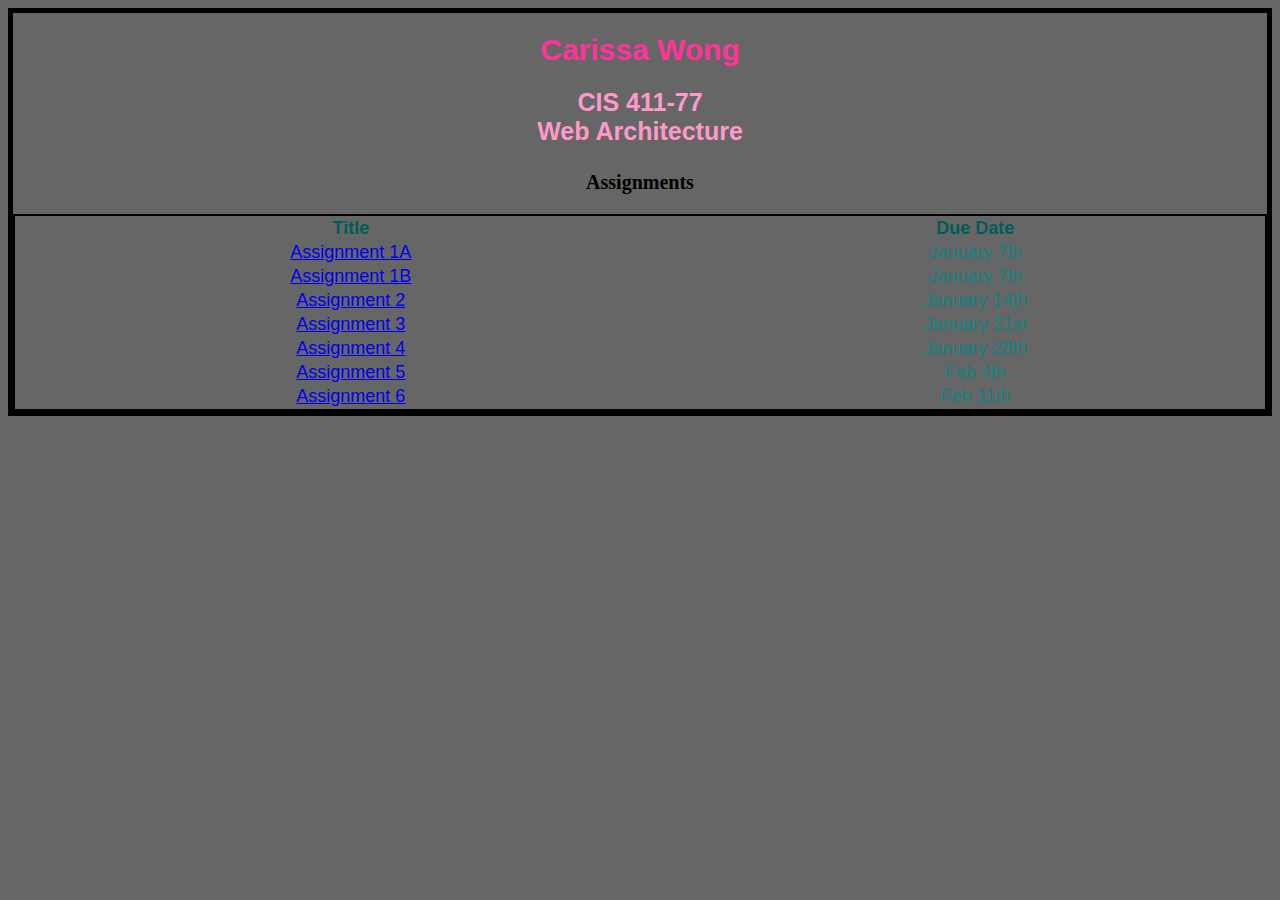
==== index.html @ a53fcb8c "Update Links" ====
<!DOCTYPE html>

<html lang="en">

<title> CWong Homepage </title>

<head>

	<link rel="stylesheet" href="cwonghomepage.css">
</head>

<body>
	<h1> Carissa Wong </h1>
	<h2> CIS 411-77 <br> Web Architecture </h>
	<p>
	<h3> Assignments </h3>
	<p1> 
		<table>
		<tr>
			<th> Title </th>		
			<th> Due Date </th>
		</tr>
		<tr>
			<td> <a href="assignment1a-IntroHTMLandCSS"> Assignment 1A </a> </td>
			<td> January 7th </td>
		</tr>		
		<tr>
			<td> <a href="assignment1b-MimicCSS"> Assignment 1B </a> </td>
			<td> January 7th </td>
		</tr>		
		<tr>
			<td> <a href="assignment2-IntroJS"> Assignment 2 </a> </td>
			<td> January 14th </td>
		</tr>	
		<tr>
			<td> <a href="assignment3a-GitHubWalkthrough"> Assignment 3 </a> </td>
			<td> January 21st </td>
		</tr>
		<tr>
			<td> <a href="assignment4-IntroBootstrap"> Assignment 4 </a> </td>
			<td> January 28th </td>
		</tr>
		<tr>
			<td> <a href="assignment5-AngularJS/"> Assignment 5 </a> </td>
			<td> Feb 4th </td>
		</tr>
            		<tr>
			<td> <a href="assignment6-AngularBlogged/"> Assignment 6 </a> </td>
			<td> Feb 11th </td>
		</tr>
	
	</p1>
	


</body>

</html>
---- cwonghomepage.css ----
body	{
	background-color: #666666;
	font-size: 18px;
	border: 5px solid black
	}
h1	{
	text-align: center;
	color: #FF3399;
	font-size: 30px;
	font-family: "Comic Sans MS", cursive, sans-serif;
	}
h2	{
	text-align: center;
	color: #FF99CC;
	font-size: 25px; 
	font-family: "Comic Sans MS", cursive, sans-serif;	
	}
h3	{
	text-align: center;
	color: #000000;
	font-size: 20px;'
	font-family: "Arial Black", Gadget, sans-serif;	
	}
p1	{
	text-align: center;
	color: #128282;
	font-family: Arial, Helvetica, sans-serif;
	}
table	{
	table-align: center;
	width: 100%;
	text-align: center;
	border: 2px solid black;
	border-spacing: 1px;
	font-family: Arial, Helvetica, sans-serif;
	}
th	{
	color: #005C5C;
	font-family: "Arial Black", Gadget, sans-serif;
	}
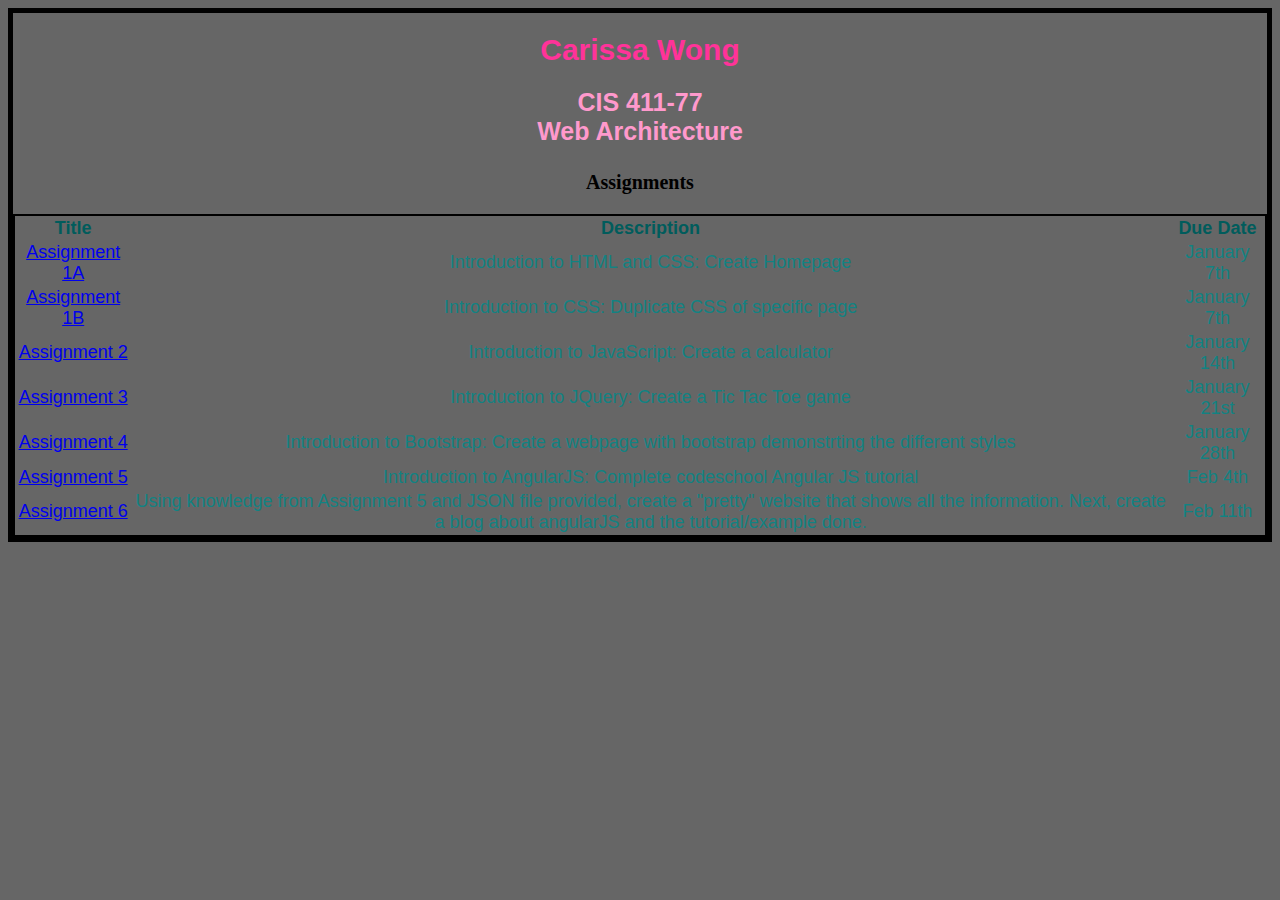
==== commit 608abccc: "Add Description Column" ====
--- a/index.html
+++ b/index.html
@@ -17,35 +17,43 @@
 	<p1> 
 		<table>
 		<tr>
-			<th> Title </th>		
+			<th> Title </th>
+            <th> Description </th>
 			<th> Due Date </th>
 		</tr>
 		<tr>
 			<td> <a href="assignment1a-IntroHTMLandCSS"> Assignment 1A </a> </td>
+            <td> Introduction to HTML and CSS: Create Homepage </td>
 			<td> January 7th </td>
 		</tr>		
 		<tr>
 			<td> <a href="assignment1b-MimicCSS"> Assignment 1B </a> </td>
+            <td> Introduction to CSS: Duplicate CSS of specific page </td>
 			<td> January 7th </td>
 		</tr>		
 		<tr>
 			<td> <a href="assignment2-IntroJS"> Assignment 2 </a> </td>
+            <td> Introduction to JavaScript: Create a calculator </td>
 			<td> January 14th </td>
 		</tr>	
 		<tr>
-			<td> <a href="assignment3a-GitHubWalkthrough"> Assignment 3 </a> </td>
+			<td> <a href="assignment3a-JQueryAndTicTacToe"> Assignment 3 </a> </td>
+            <td> Introduction to JQuery: Create a Tic Tac Toe game </td>
 			<td> January 21st </td>
 		</tr>
 		<tr>
 			<td> <a href="assignment4-IntroBootstrap"> Assignment 4 </a> </td>
+            <td> Introduction to Bootstrap: Create a webpage with bootstrap demonstrting the different styles </td>
 			<td> January 28th </td>
 		</tr>
 		<tr>
 			<td> <a href="assignment5-AngularJS/"> Assignment 5 </a> </td>
+            <td> Introduction to AngularJS: Complete codeschool Angular JS tutorial </td>
 			<td> Feb 4th </td>
 		</tr>
             		<tr>
-			<td> <a href="assignment6-AngularBlogged/"> Assignment 6 </a> </td>
+			<td> <a href="Assignment6-AngularBlogged/"> Assignment 6 </a> </td>
+            <td> Using knowledge from Assignment 5 and JSON file provided, create a "pretty" website that shows all the information. Next, create a blog about angularJS and the tutorial/example done. </td>
 			<td> Feb 11th </td>
 		</tr>
 	
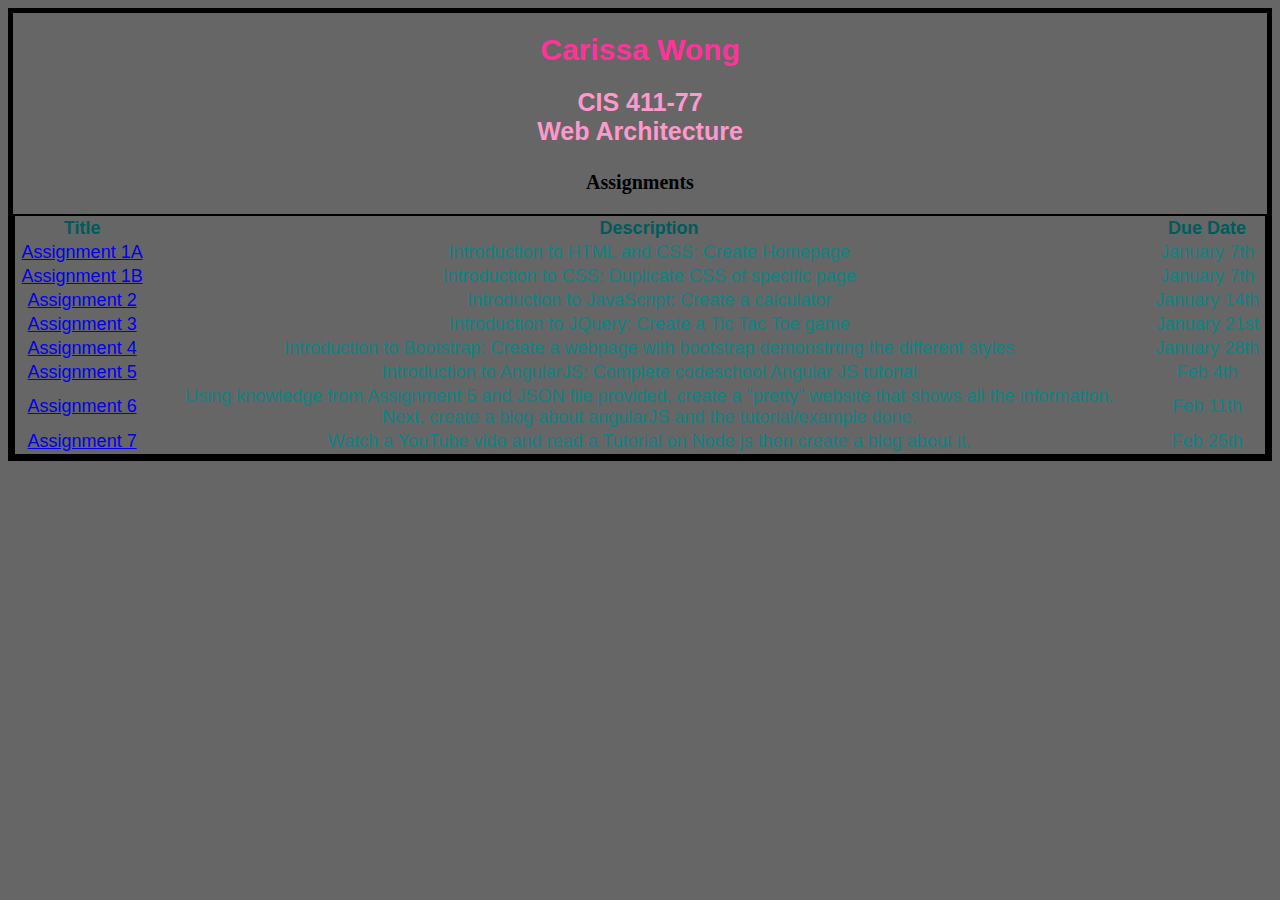
==== commit 7f29a697: "Add Assignment 7 Link" ====
--- a/index.html
+++ b/index.html
@@ -53,10 +53,12 @@
 		</tr>
             		<tr>
 			<td> <a href="Assignment6-AngularBlogged/"> Assignment 6 </a> </td>
-            <td> Using knowledge from Assignment 5 and JSON file provided, create a "pretty" website that shows all the information. Next, create a blog about angularJS and the tutorial/example done. </td>
+            <td> Using knowledge from Assignment 5 and JSON file provided, create a "pretty" website that shows all the information. <br> Next, create a blog about angularJS and the tutorial/example done. </td>
 			<td> Feb 11th </td>
 		</tr>
-	
+			<td> <a href="assignment7-NodeJS/"> Assignment 7 </a> </td>
+            <td> Watch a YouTube vido and read a Tutorial on Node.js then create a blog about it. </td>
+			<td> Feb 25th </td>
 	</p1>
 	
 
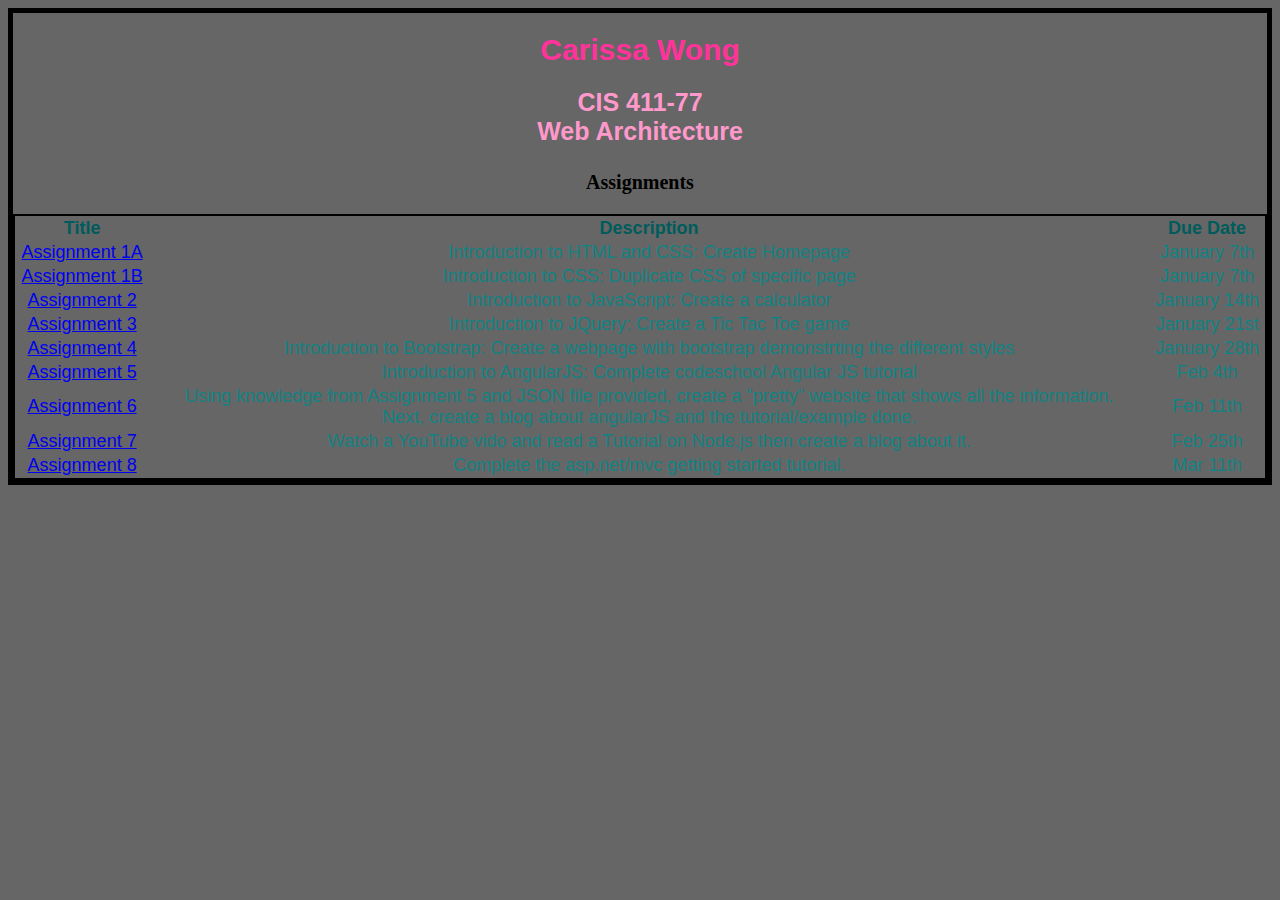
==== commit 268ace9c: "Added Assignment 8 Link" ====
--- a/index.html
+++ b/index.html
@@ -59,6 +59,11 @@
 			<td> <a href="assignment7-NodeJS/"> Assignment 7 </a> </td>
             <td> Watch a YouTube vido and read a Tutorial on Node.js then create a blog about it. </td>
 			<td> Feb 25th </td>
+		</tr>
+			<td> <a href="assignment8-ASP.NETandMVC5Tutorial/"> Assignment 8 </a> </td>
+            <td> Complete the asp.net/mvc getting started tutorial. </td>
+			<td> Mar 11th </td>
+		</tr>
 	</p1>
 	
 
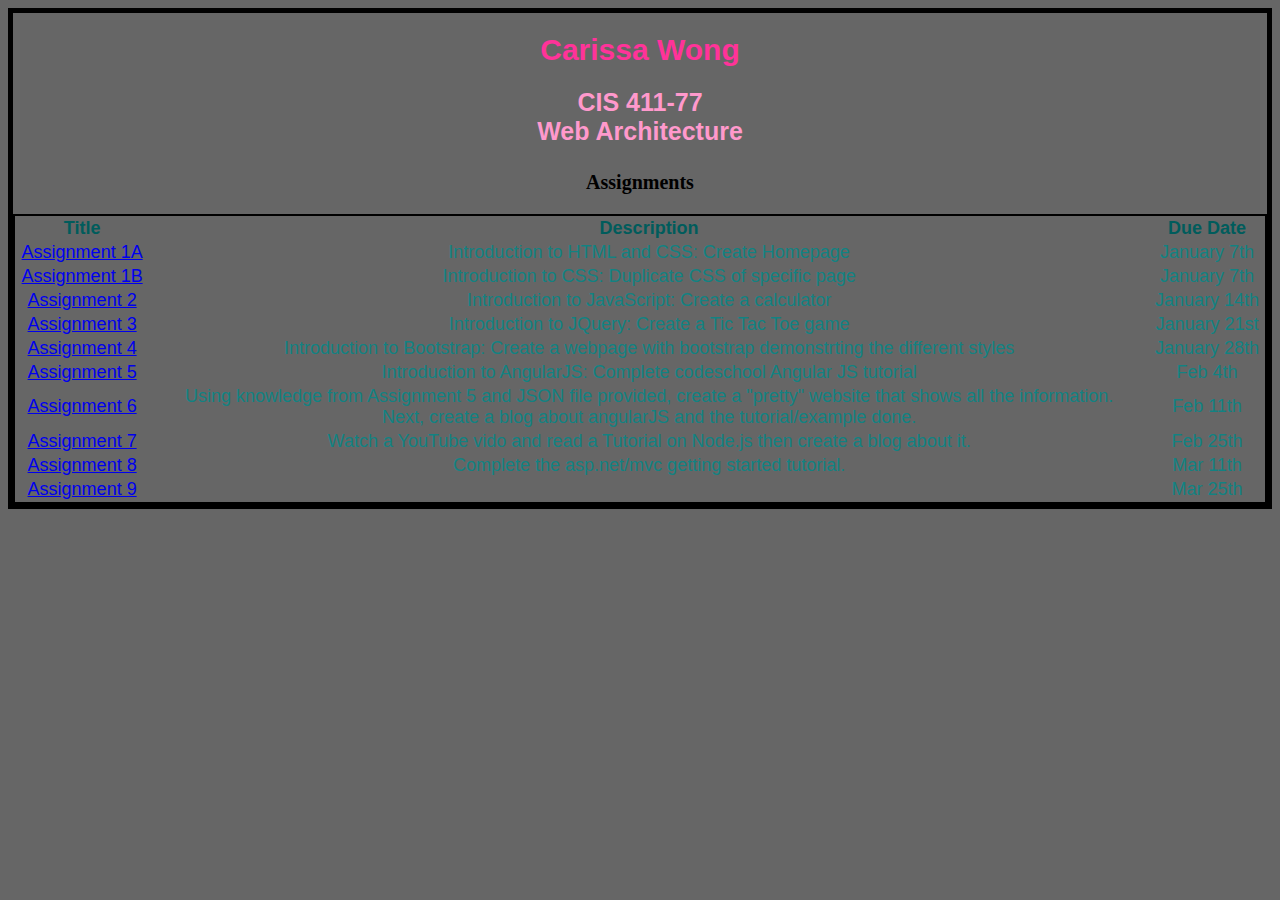
==== commit 4f20daba: "Added Assignment 9 Link" ====
--- a/index.html
+++ b/index.html
@@ -51,18 +51,25 @@
             <td> Introduction to AngularJS: Complete codeschool Angular JS tutorial </td>
 			<td> Feb 4th </td>
 		</tr>
-            		<tr>
+		<tr>
 			<td> <a href="Assignment6-AngularBlogged/"> Assignment 6 </a> </td>
             <td> Using knowledge from Assignment 5 and JSON file provided, create a "pretty" website that shows all the information. <br> Next, create a blog about angularJS and the tutorial/example done. </td>
 			<td> Feb 11th </td>
 		</tr>
+        <tr>
 			<td> <a href="assignment7-NodeJS/"> Assignment 7 </a> </td>
             <td> Watch a YouTube vido and read a Tutorial on Node.js then create a blog about it. </td>
 			<td> Feb 25th </td>
 		</tr>
+        <tr>
 			<td> <a href="assignment8-ASP.NETandMVC5Tutorial/"> Assignment 8 </a> </td>
             <td> Complete the asp.net/mvc getting started tutorial. </td>
 			<td> Mar 11th </td>
+		</tr>
+        <tr>
+			<td> <a href="assignment9-BasicMVC-AzureDeployed/"> Assignment 9 </a> </td>
+            <td>  </td>
+			<td> Mar 25th </td>
 		</tr>
 	</p1>
 	
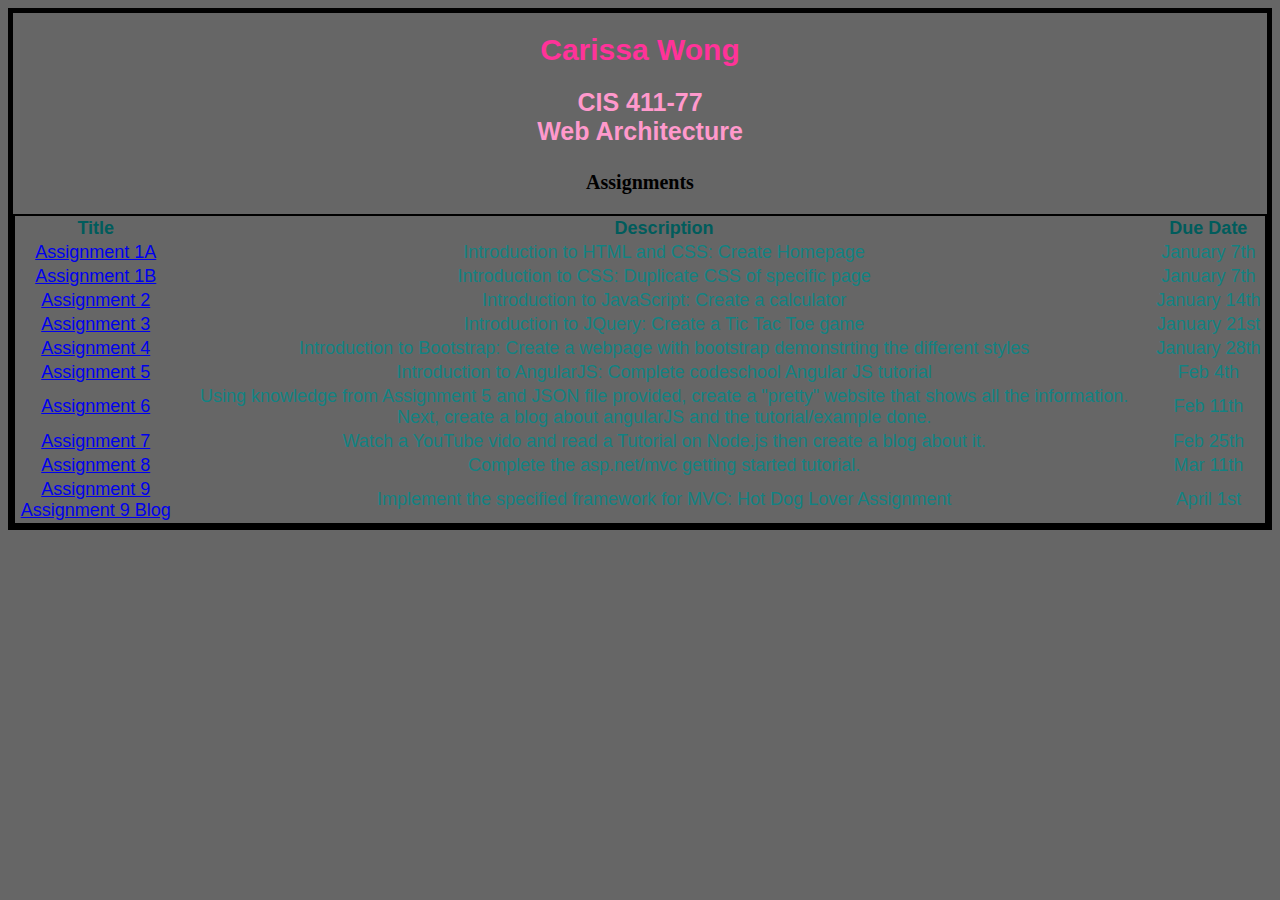
==== commit b77b60b5: "Update Assignment 9 Info and Links" ====
--- a/index.html
+++ b/index.html
@@ -67,9 +67,11 @@
 			<td> Mar 11th </td>
 		</tr>
         <tr>
-			<td> <a href="assignment9-BasicMVC-AzureDeployed/"> Assignment 9 </a> </td>
-            <td>  </td>
-			<td> Mar 25th </td>
+			<td> <a href="http://randomhotdogassignment.azurewebsites.net/"> Assignment 9 </a>
+                <br>
+                <a href="assignment9-BasicMVC-AzureDeployed/"> Assignment 9 Blog</a></td>
+            <td> Implement the specified framework for MVC: Hot Dog Lover Assignment </td>
+			<td> April 1st </td>
 		</tr>
 	</p1>
 	
